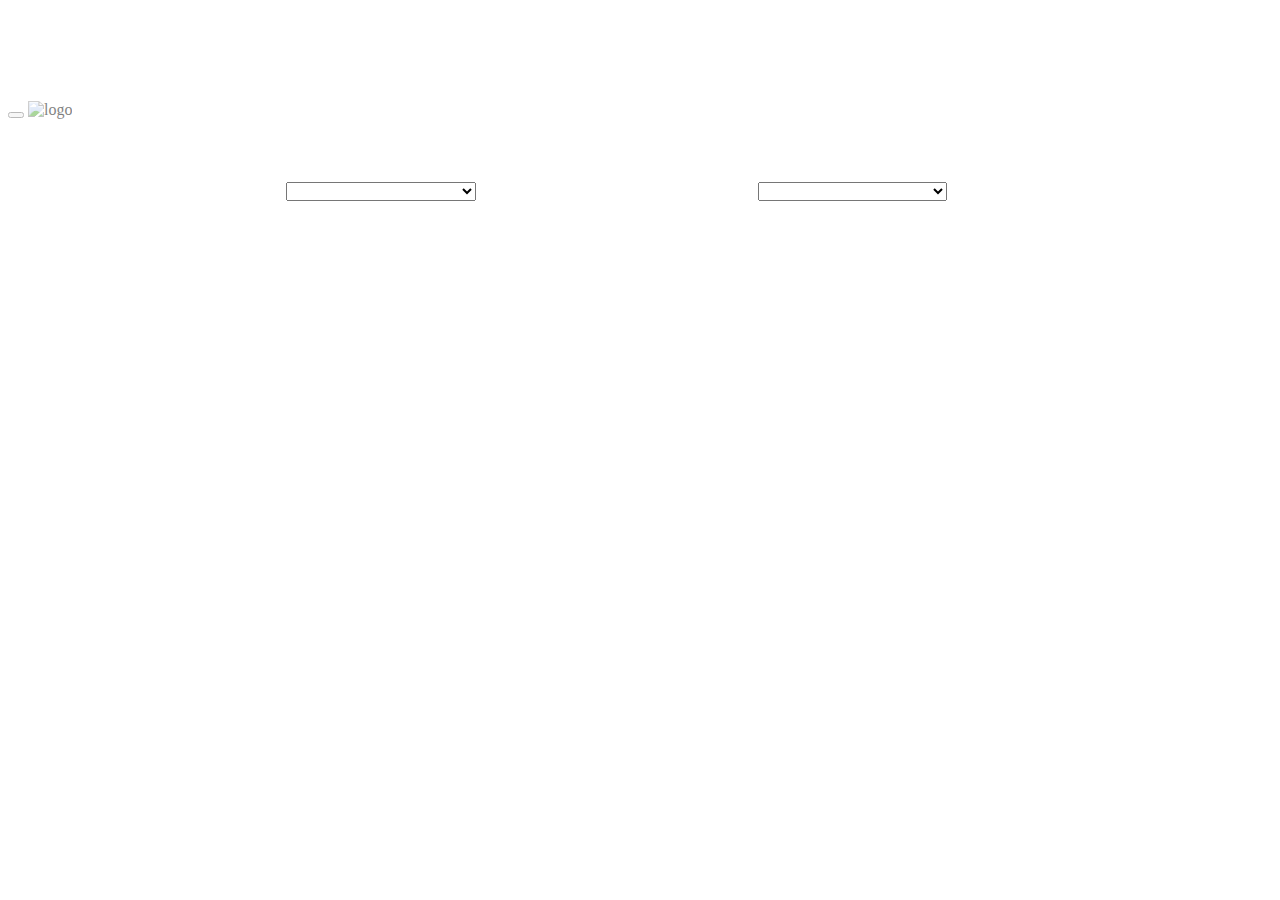
==== food.html @ f9fd3738 "Add files via upload" ====
<!DOCTYPE html>
<html lang="en">
<head>
    <meta charset="UTF-8">
    <meta http-equiv="X-UA-Compatible" content="IE=edge">
    <meta name="viewport" content="width=device-width, initial-scale=1.0">
    <link
    href="https://cdn.jsdelivr.net/npm/bootstrap@5.3.0-alpha1/dist/css/bootstrap.min.css"
    rel="stylesheet"
    integrity="sha384-GLhlTQ8iRABdZLl6O3oVMWSktQOp6b7In1Zl3/Jr59b6EGGoI1aFkw7cmDA6j6gD"
    crossorigin="anonymous"
  />
    <link rel="stylesheet" href="food.css">
    <title>FOOD.ma</title>
</head>
<body>
    <div class="collapse" id="navbarToggleExternalContent">
        <div class="bg-dark p-4">
          <h5 class="text-white h4"></h5>
          <h4><a href="index.html">Home</a></h4>
          <h4><a href="food.html">Categories and Cultures</a></h4>
        </div>
      </div>
      <nav class="navbar navbar-dark bg-dark">     
        <div class="container-fluid">  
          <button class="navbar-toggler" type="button" data-bs-toggle="collapse" data-bs-target="#navbarToggleExternalContent" aria-controls="navbarToggleExternalContent" aria-expanded="false" aria-label="Toggle navigation">
            <span class="navbar-toggler-icon"></span>
          </button>
          <img src="pic/logo.png" alt="logo">
        </div>
      </nav>
      <section>
        <select name="catego" id="select">
          <option value=""></option>
          <option value=""></option>
        </select>
        <select name="catego" id="area">
          <option value=""></option>
          <option value=""></option>
        </select>
        
      </section>
    <script
    src="https://cdn.jsdelivr.net/npm/bootstrap@5.3.0-alpha1/dist/js/bootstrap.bundle.min.js"
    integrity="sha384-w76AqPfDkMBDXo30jS1Sgez6pr3x5MlQ1ZAGC+nuZB+EYdgRZgiwxhTBTkF7CXvN"
    crossorigin="anonymous"
  ></script>
  <script src="food.js"></script>
</body>
</html>
---- food.css ----
img{
    width: 9%;
}
a{
    text-decoration: none;
    color: white;
}
body{
    background-image: url(pic/back1.jpg);
    background-repeat: no-repeat;
    background-size: cover;
}
.navbar{
   opacity: 0.5;
}
#cards{
    margin-top: 10%;
    display: flex;
    flex-wrap: wrap;
    justify-content: space-around;
    
}
select{
    width: 15%;
    margin-top: 5%;
    margin-left: 22%;
}
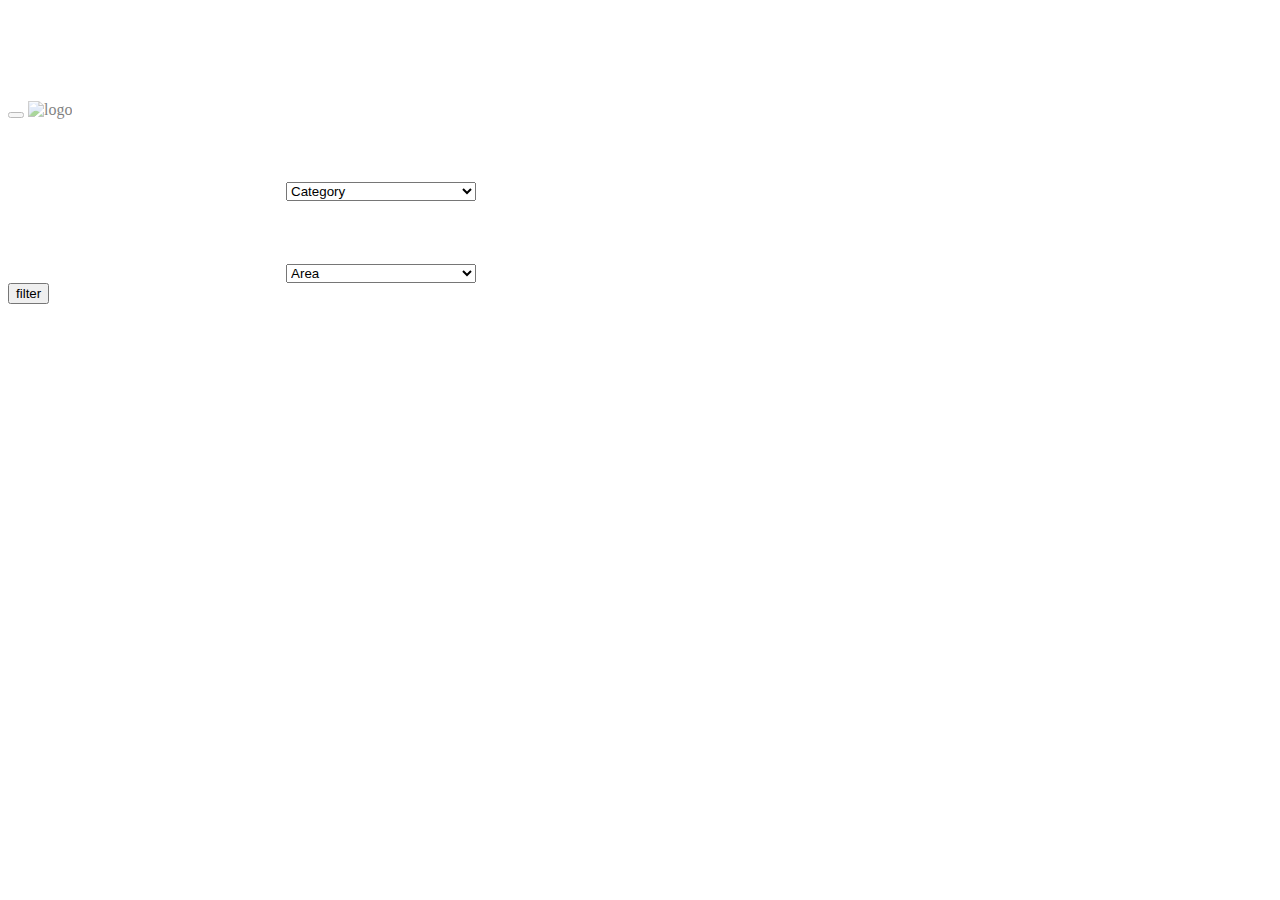
==== commit 0dd61a35: "Add files via upload" ====
--- a/food.html
+++ b/food.html
@@ -30,15 +30,30 @@
         </div>
       </nav>
       <section>
-        <select name="catego" id="select">
-          <option value=""></option>
-          <option value=""></option>
-        </select>
-        <select name="catego" id="area">
-          <option value=""></option>
-          <option value=""></option>
-        </select>
+        <div class="container">
         
+          <div class="row">
+            <div class="cart col-sm-6 col-md-6 col-lg-6">
+              <select class="custom-select" id="selectCategorie" >
+                <!-- onchange="filterCategory()" -->
+                <option value="null">Category</option>
+              </select>
+            </div>
+            <div class="cart col-sm-6 col-md-6 col-lg-6">
+                <select class="custom-select" id="selectArea" >
+                  <!-- onchange="filterArea()" -->
+                  <option value="null">Area</option>
+                </select>
+            </div>
+            <button type="button" class="btn btn-light"  id="filter">filter</button>
+        
+          </div>
+          <div class="row" id="cart">
+    
+                
+            </div>
+        </div>
+            
       </section>
     <script
     src="https://cdn.jsdelivr.net/npm/bootstrap@5.3.0-alpha1/dist/js/bootstrap.bundle.min.js"
